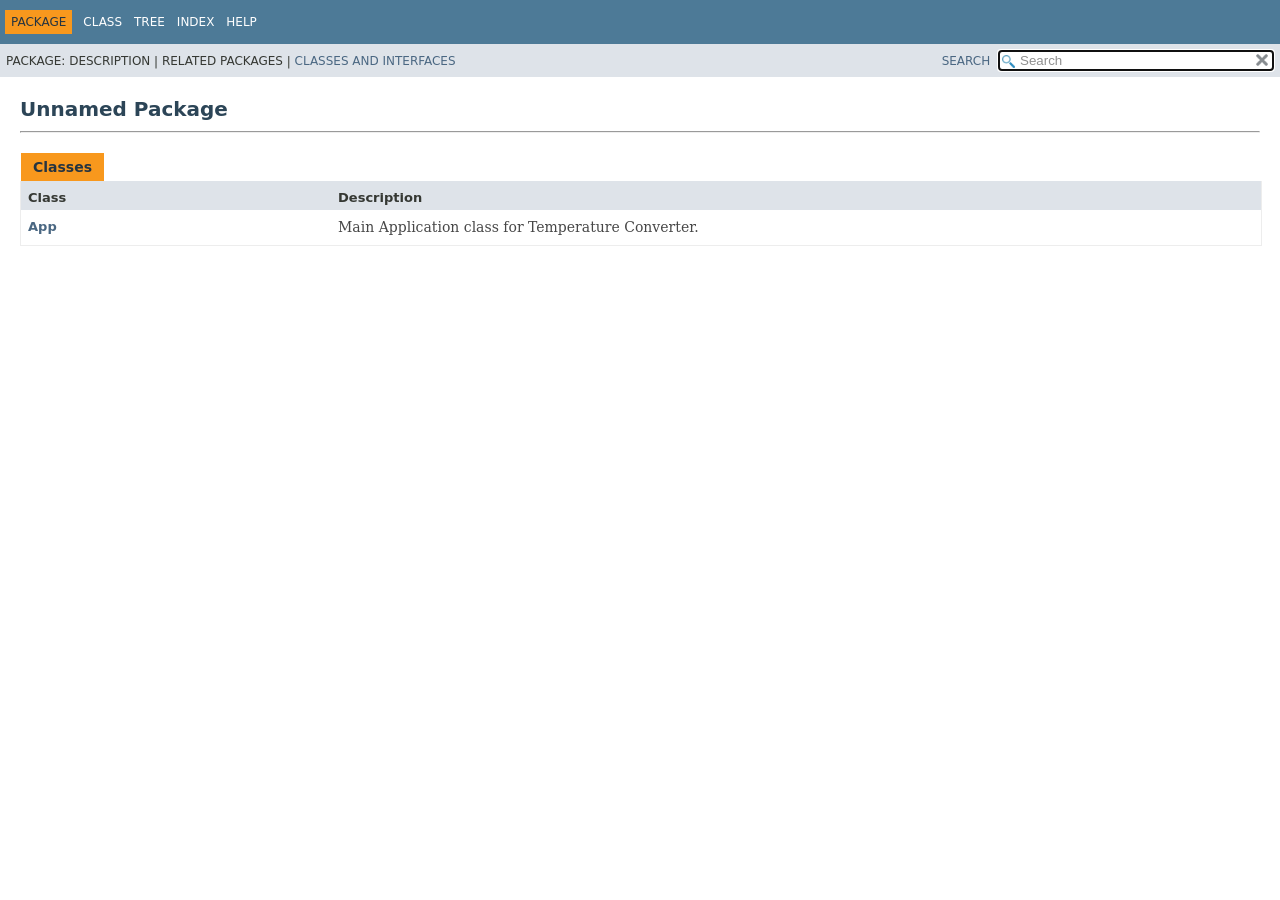
==== docs/index.html @ 9af54905 "Final submission - Temperature Converter Group 3" ====
<!DOCTYPE HTML>
<html lang="en">
<head>
<!-- Generated by javadoc (21) on Tue May 26 23:42:37 WAT 2026 -->
<title>Temperature Converter - Group 3</title>
<meta name="viewport" content="width=device-width, initial-scale=1">
<meta http-equiv="Content-Type" content="text/html; charset=utf-8">
<meta name="dc.created" content="2026-05-26">
<meta name="description" content="index redirect">
<meta name="generator" content="javadoc/IndexRedirectWriter">
<link rel="canonical" href="package-summary.html">
<link rel="stylesheet" type="text/css" href="stylesheet.css" title="Style">
<script type="text/javascript">window.location.replace('package-summary.html')</script>
<noscript>
<meta http-equiv="Refresh" content="0;package-summary.html">
</noscript>
</head>
<body class="index-redirect-page">
<main role="main">
<noscript>
<p>JavaScript is disabled on your browser.</p>
</noscript>
<p><a href="package-summary.html">package-summary.html</a></p>
</main>
</body>
</html>
---- docs/stylesheet.css ----
/*
 * Javadoc style sheet
 */

@import url('resources/fonts/dejavu.css');

/*
 * These CSS custom properties (variables) define the core color and font
 * properties used in this stylesheet.
 */
:root {
    /* body, block and code fonts */
    --body-font-family: 'DejaVu Sans', Arial, Helvetica, sans-serif;
    --block-font-family: 'DejaVu Serif', Georgia, "Times New Roman", Times, serif;
    --code-font-family: 'DejaVu Sans Mono', monospace;
    /* Base font sizes for body and code elements */
    --body-font-size: 14px;
    --code-font-size: 14px;
    /* Text colors for body and block elements */
    --body-text-color: #353833;
    --block-text-color: #474747;
    /* Background colors for various structural elements */
    --body-background-color: #ffffff;
    --section-background-color: #f8f8f8;
    --detail-background-color: #ffffff;
    /* Colors for navigation bar and table captions */
    --navbar-background-color: #4D7A97;
    --navbar-text-color: #ffffff;
    /* Background color for subnavigation and various headers */
    --subnav-background-color: #dee3e9;
    /* Background and text colors for selected tabs and navigation items */
    --selected-background-color: #f8981d;
    --selected-text-color: #253441;
    --selected-link-color: #1f389c;
    /* Background colors for generated tables */
    --even-row-color: #ffffff;
    --odd-row-color: #eeeeef;
    /* Text color for page title */
    --title-color: #2c4557;
    /* Text colors for links */
    --link-color: #4A6782;
    --link-color-active: #bb7a2a;
    /* Snippet colors */
    --snippet-background-color: #ebecee;
    --snippet-text-color: var(--block-text-color);
    --snippet-highlight-color: #f7c590;
    /* Border colors for structural elements and user defined tables */
    --border-color: #ededed;
    --table-border-color: #000000;
    /* Search input colors */
    --search-input-background-color: #ffffff;
    --search-input-text-color: #000000;
    --search-input-placeholder-color: #909090;
    /* Highlight color for active search tag target */
    --search-tag-highlight-color: #ffff00;
    /* Adjustments for icon and active background colors of copy-to-clipboard buttons */
    --copy-icon-brightness: 100%;
    --copy-button-background-color-active: rgba(168, 168, 176, 0.3);
    /* Colors for invalid tag notifications */
    --invalid-tag-background-color: #ffe6e6;
    --invalid-tag-text-color: #000000;
}
/*
 * Styles for individual HTML elements.
 *
 * These are styles that are specific to individual HTML elements. Changing them affects the style of a particular
 * HTML element throughout the page.
 */
body {
    background-color:var(--body-background-color);
    color:var(--body-text-color);
    font-family:var(--body-font-family);
    font-size:var(--body-font-size);
    margin:0;
    padding:0;
    height:100%;
    width:100%;
}
iframe {
    margin:0;
    padding:0;
    height:100%;
    width:100%;
    overflow-y:scroll;
    border:none;
}
a:link, a:visited {
    text-decoration:none;
    color:var(--link-color);
}
a[href]:hover, a[href]:focus {
    text-decoration:none;
    color:var(--link-color-active);
}
pre {
    font-family:var(--code-font-family);
    font-size:1em;
}
h1 {
    font-size:1.428em;
}
h2 {
    font-size:1.285em;
}
h3 {
    font-size:1.14em;
}
h4 {
    font-size:1.072em;
}
h5 {
    font-size:1.001em;
}
h6 {
    font-size:0.93em;
}
/* Disable font boosting for selected elements */
h1, h2, h3, h4, h5, h6, div.member-signature {
    max-height: 1000em;
}
ul {
    list-style-type:disc;
}
code, tt {
    font-family:var(--code-font-family);
}
:not(h1, h2, h3, h4, h5, h6) > code,
:not(h1, h2, h3, h4, h5, h6) > tt {
    font-size:var(--code-font-size);
    padding-top:4px;
    margin-top:8px;
    line-height:1.4em;
}
dt code {
    font-family:var(--code-font-family);
    font-size:1em;
    padding-top:4px;
}
.summary-table dt code {
    font-family:var(--code-font-family);
    font-size:1em;
    vertical-align:top;
    padding-top:4px;
}
sup {
    font-size:8px;
}
button {
    font-family: var(--body-font-family);
    font-size: 1em;
}
/*
 * Styles for HTML generated by javadoc.
 *
 * These are style classes that are used by the standard doclet to generate HTML documentation.
 */

/*
 * Styles for document title and copyright.
 */
.about-language {
    float:right;
    padding:0 21px 8px 8px;
    font-size:0.915em;
    margin-top:-9px;
    height:2.9em;
}
.legal-copy {
    margin-left:.5em;
}
/*
 * Styles for navigation bar.
 */
@media screen {
    div.flex-box {
        position:fixed;
        display:flex;
        flex-direction:column;
        height: 100%;
        width: 100%;
    }
    header.flex-header {
        flex: 0 0 auto;
    }
    div.flex-content {
        flex: 1 1 auto;
        overflow-y: auto;
    }
}
.top-nav {
    background-color:var(--navbar-background-color);
    color:var(--navbar-text-color);
    float:left;
    width:100%;
    clear:right;
    min-height:2.8em;
    padding:10px 0 0 0;
    overflow:hidden;
    font-size:0.857em;
}
button#navbar-toggle-button {
    display:none;
}
ul.sub-nav-list-small {
    display: none;
}
.sub-nav {
    background-color:var(--subnav-background-color);
    float:left;
    width:100%;
    overflow:hidden;
    font-size:0.857em;
}
.sub-nav div {
    clear:left;
    float:left;
    padding:6px;
    text-transform:uppercase;
}
.sub-nav .sub-nav-list {
    padding-top:4px;
}
ul.nav-list {
    display:block;
    margin:0 25px 0 0;
    padding:0;
}
ul.sub-nav-list {
    float:left;
    margin:0 25px 0 0;
    padding:0;
}
ul.nav-list li {
    list-style:none;
    float:left;
    padding: 5px 6px;
    text-transform:uppercase;
}
.sub-nav .nav-list-search {
    float:right;
    margin:0;
    padding:6px;
    clear:none;
    text-align:right;
    position:relative;
}
ul.sub-nav-list li {
    list-style:none;
    float:left;
}
.top-nav a:link, .top-nav a:active, .top-nav a:visited {
    color:var(--navbar-text-color);
    text-decoration:none;
    text-transform:uppercase;
}
.top-nav a:hover {
    color:var(--link-color-active);
}
.nav-bar-cell1-rev {
    background-color:var(--selected-background-color);
    color:var(--selected-text-color);
    margin: auto 5px;
}
.skip-nav {
    position:absolute;
    top:auto;
    left:-9999px;
    overflow:hidden;
}
/*
 * Hide navigation links and search box in print layout
 */
@media print {
    ul.nav-list, div.sub-nav  {
        display:none;
    }
}
/*
 * Styles for page header.
 */
.title {
    color:var(--title-color);
    margin:10px 0;
}
.sub-title {
    margin:5px 0 0 0;
}
ul.contents-list {
    margin: 0 0 15px 0;
    padding: 0;
    list-style: none;
}
ul.contents-list li {
    font-size:0.93em;
}
/*
 * Styles for headings.
 */
body.class-declaration-page .summary h2,
body.class-declaration-page .details h2,
body.class-use-page h2,
body.module-declaration-page .block-list h2 {
    font-style: italic;
    padding:0;
    margin:15px 0;
}
body.class-declaration-page .summary h3,
body.class-declaration-page .details h3,
body.class-declaration-page .summary .inherited-list h2 {
    background-color:var(--subnav-background-color);
    border:1px solid var(--border-color);
    margin:0 0 6px -8px;
    padding:7px 5px;
}
/*
 * Styles for page layout containers.
 */
main {
    clear:both;
    padding:10px 20px;
    position:relative;
}
dl.notes > dt {
    font-family: var(--body-font-family);
    font-size:0.856em;
    font-weight:bold;
    margin:10px 0 0 0;
    color:var(--body-text-color);
}
dl.notes > dd {
    margin:5px 10px 10px 0;
    font-size:1em;
    font-family:var(--block-font-family)
}
dl.name-value > dt {
    margin-left:1px;
    font-size:1.1em;
    display:inline;
    font-weight:bold;
}
dl.name-value > dd {
    margin:0 0 0 1px;
    font-size:1.1em;
    display:inline;
}
/*
 * Styles for lists.
 */
li.circle {
    list-style:circle;
}
ul.horizontal li {
    display:inline;
    font-size:0.9em;
}
div.inheritance {
    margin:0;
    padding:0;
}
div.inheritance div.inheritance {
    margin-left:2em;
}
ul.block-list,
ul.details-list,
ul.member-list,
ul.summary-list {
    margin:10px 0 10px 0;
    padding:0;
}
ul.block-list > li,
ul.details-list > li,
ul.member-list > li,
ul.summary-list > li {
    list-style:none;
    margin-bottom:15px;
    line-height:1.4;
}
ul.ref-list {
  padding:0;
  margin:0;
}
ul.ref-list > li {
    list-style:none;
}
.summary-table dl, .summary-table dl dt, .summary-table dl dd {
    margin-top:0;
    margin-bottom:1px;
}
ul.tag-list, ul.tag-list-long {
    padding-left: 0;
    list-style: none;
}
ul.tag-list li {
    display: inline;
}
ul.tag-list li:not(:last-child):after,
ul.tag-list-long li:not(:last-child):after
{
    content: ", ";
    white-space: pre-wrap;
}
ul.preview-feature-list {
    list-style: none;
    margin:0;
    padding:0.1em;
    line-height: 1.6em;
}
/*
 * Styles for tables.
 */
.summary-table, .details-table {
    width:100%;
    border-spacing:0;
    border:1px solid var(--border-color);
    border-top:0;
    padding:0;
}
.caption {
    position:relative;
    text-align:left;
    background-repeat:no-repeat;
    color:var(--selected-text-color);
    clear:none;
    overflow:hidden;
    padding: 10px 0 0 1px;
    margin:0;
}
.caption a:link, .caption a:visited {
    color:var(--selected-link-color);
}
.caption a:hover,
.caption a:active {
    color:var(--navbar-text-color);
}
.caption span {
    font-weight:bold;
    white-space:nowrap;
    padding:5px 12px 7px 12px;
    display:inline-block;
    float:left;
    background-color:var(--selected-background-color);
    border: none;
    height:16px;
}
div.table-tabs {
    padding:10px 0 0 1px;
    margin:10px 0 0 0;
}
div.table-tabs > button {
    border: none;
    cursor: pointer;
    padding: 5px 12px 7px 12px;
    font-weight: bold;
    margin-right: 8px;
}
div.table-tabs > .active-table-tab {
    background: var(--selected-background-color);
    color: var(--selected-text-color);
}
div.table-tabs > button.table-tab {
    background: var(--navbar-background-color);
    color: var(--navbar-text-color);
}
.two-column-search-results {
    display: grid;
    grid-template-columns: minmax(400px, max-content) minmax(400px, auto);
}
div.checkboxes {
    line-height: 2em;
}
div.checkboxes > span {
    margin-left: 10px;
}
div.checkboxes > label {
    margin-left: 8px;
    white-space: nowrap;
}
div.checkboxes > label > input {
    margin: 0 2px;
}
.two-column-summary {
    display: grid;
    grid-template-columns: minmax(25%, max-content) minmax(25%, auto);
}
.three-column-summary {
    display: grid;
    grid-template-columns: minmax(15%, max-content) minmax(20%, max-content) minmax(20%, auto);
}
.three-column-release-summary {
    display: grid;
    grid-template-columns: minmax(40%, max-content) minmax(10%, max-content) minmax(40%, auto);
}
.four-column-summary {
    display: grid;
    grid-template-columns: minmax(10%, max-content) minmax(15%, max-content) minmax(15%, max-content) minmax(15%, auto);
}
@media screen and (max-width: 1000px) {
    .four-column-summary {
        display: grid;
        grid-template-columns: minmax(15%, max-content) minmax(15%, auto);
    }
}
@media screen and (max-width: 800px) {
    .two-column-search-results {
        display: grid;
        grid-template-columns: minmax(40%, max-content) minmax(40%, auto);
    }
    .three-column-summary {
        display: grid;
        grid-template-columns: minmax(10%, max-content) minmax(25%, auto);
    }
    .three-column-release-summary {
        display: grid;
        grid-template-columns: minmax(70%, max-content) minmax(30%, max-content)
    }
    .three-column-summary .col-last,
    .three-column-release-summary .col-last{
        grid-column-end: span 2;
    }
}
@media screen and (max-width: 600px) {
    .two-column-summary {
        display: grid;
        grid-template-columns: 1fr;
    }
}
.summary-table > div, .details-table > div {
    text-align:left;
    padding: 8px 3px 3px 7px;
    overflow-x: auto;
    scrollbar-width: thin;
}
.col-first, .col-second, .col-last, .col-constructor-name, .col-summary-item-name {
    vertical-align:top;
    padding-right:0;
    padding-top:8px;
    padding-bottom:3px;
}
.table-header {
    background:var(--subnav-background-color);
    font-weight: bold;
}
/* Sortable table columns */
.table-header[onclick] {
    cursor: pointer;
}
.table-header[onclick]::after {
    content:"";
    display:inline-block;
    background-image:url('data:image/svg+xml; utf8, \
    <svg xmlns="http://www.w3.org/2000/svg" width="125" height="170"> \
    <path d="M10.101 57.059L63.019 4.142l52.917 52.917M10.101 86.392l52.917 52.917 52.917-52.917" style="opacity:.35;"/></svg>');
    background-size:100% 100%;
    width:9px;
    height:14px;
    margin-left:4px;
    margin-bottom:-3px;
}
.table-header[onclick].sort-asc::after {
    background-image:url('data:image/svg+xml; utf8, \
    <svg xmlns="http://www.w3.org/2000/svg" width="125" height="170"> \
    <path d="M10.101 57.059L63.019 4.142l52.917 52.917" style="opacity:.75;"/> \
    <path d="M10.101 86.392l52.917 52.917 52.917-52.917" style="opacity:.35;"/></svg>');

}
.table-header[onclick].sort-desc::after {
    background-image:url('data:image/svg+xml; utf8, \
    <svg xmlns="http://www.w3.org/2000/svg" width="125" height="170"> \
    <path d="M10.101 57.059L63.019 4.142l52.917 52.917" style="opacity:.35;"/> \
    <path d="M10.101 86.392l52.917 52.917 52.917-52.917" style="opacity:.75;"/></svg>');
}
.col-first, .col-first {
    font-size:0.93em;
}
.col-second, .col-second, .col-last, .col-constructor-name, .col-summary-item-name, .col-last {
    font-size:0.93em;
}
.col-first, .col-second, .col-constructor-name {
    vertical-align:top;
    overflow: auto;
}
.col-last {
    white-space:normal;
}
.col-first a:link, .col-first a:visited,
.col-second a:link, .col-second a:visited,
.col-first a:link, .col-first a:visited,
.col-second a:link, .col-second a:visited,
.col-constructor-name a:link, .col-constructor-name a:visited,
.col-summary-item-name a:link, .col-summary-item-name a:visited {
    font-weight:bold;
}
.even-row-color, .even-row-color .table-header {
    background-color:var(--even-row-color);
}
.odd-row-color, .odd-row-color .table-header {
    background-color:var(--odd-row-color);
}
/*
 * Styles for contents.
 */
div.block {
    font-size:var(--body-font-size);
    font-family:var(--block-font-family);
}
.col-last div {
    padding-top:0;
}
.col-last a {
    padding-bottom:3px;
}
.module-signature,
.package-signature,
.type-signature,
.member-signature {
    font-family:var(--code-font-family);
    font-size:1em;
    margin:14px 0;
    white-space: pre-wrap;
}
.module-signature,
.package-signature,
.type-signature {
    margin-top: 0;
}
.member-signature .type-parameters-long,
.member-signature .parameters,
.member-signature .exceptions {
    display: inline-block;
    vertical-align: top;
    white-space: pre;
}
.member-signature .type-parameters {
    white-space: normal;
}
/*
 * Styles for formatting effect.
 */
.source-line-no {
    /* Color of line numbers in source pages can be set via custom property below */
    color:var(--source-linenumber-color, green);
    padding:0 30px 0 0;
}
.block {
    display:block;
    margin:0 10px 5px 0;
    color:var(--block-text-color);
}
.deprecated-label, .description-from-type-label, .implementation-label, .member-name-link,
.module-label-in-package, .module-label-in-type, .package-label-in-type,
.package-hierarchy-label, .type-name-label, .type-name-link, .search-tag-link, .preview-label {
    font-weight:bold;
}
.deprecation-comment, .help-footnote, .preview-comment {
    font-style:italic;
}
.deprecation-block {
    font-size:1em;
    font-family:var(--block-font-family);
    border-style:solid;
    border-width:thin;
    border-radius:10px;
    padding:10px;
    margin-bottom:10px;
    margin-right:10px;
    display:inline-block;
}
.preview-block {
    font-size:1em;
    font-family:var(--block-font-family);
    border-style:solid;
    border-width:thin;
    border-radius:10px;
    padding:10px;
    margin-bottom:10px;
    margin-right:10px;
    display:inline-block;
}
div.block div.deprecation-comment {
    font-style:normal;
}
details.invalid-tag, span.invalid-tag {
    font-size:1em;
    font-family:var(--block-font-family);
    color: var(--invalid-tag-text-color);
    background: var(--invalid-tag-background-color);
    border: thin solid var(--table-border-color);
    border-radius:2px;
    padding: 2px 4px;
    display:inline-block;
}
details summary {
    cursor: pointer;
}
/*
 * Styles specific to HTML5 elements.
 */
main, nav, header, footer, section {
    display:block;
}
/*
 * Styles for javadoc search.
 */
.ui-state-active {
    /* Overrides the color of selection used in jQuery UI */
    background: var(--selected-background-color);
    border: 1px solid var(--selected-background-color);
    color: var(--selected-text-color);
}
.ui-autocomplete-category {
    font-weight:bold;
    font-size:15px;
    padding:7px 0 7px 3px;
    background-color:var(--navbar-background-color);
    color:var(--navbar-text-color);
}
.ui-autocomplete {
    max-height:85%;
    max-width:65%;
    overflow-y:auto;
    overflow-x:auto;
    scrollbar-width: thin;
    white-space:nowrap;
    box-shadow: 0 3px 6px rgba(0,0,0,0.16), 0 3px 6px rgba(0,0,0,0.23);
}
ul.ui-autocomplete {
    position:fixed;
    z-index:1;
    background-color: var(--body-background-color);
}
ul.ui-autocomplete li {
    float:left;
    clear:both;
    min-width:100%;
}
ul.ui-autocomplete li.ui-static-link {
    position:sticky;
    bottom:0;
    left:0;
    background: var(--subnav-background-color);
    padding: 5px 0;
    font-family: var(--body-font-family);
    font-size: 0.93em;
    font-weight: bolder;
    z-index: 2;
}
li.ui-static-link a, li.ui-static-link a:visited {
    text-decoration:none;
    color:var(--link-color);
    float:right;
    margin-right:20px;
}
.ui-autocomplete .result-item {
    font-size: inherit;
}
.ui-autocomplete .result-highlight {
    font-weight:bold;
}
#search-input, #page-search-input {
    background-image:url('resources/glass.png');
    background-size:13px;
    background-repeat:no-repeat;
    background-position:2px 3px;
    background-color: var(--search-input-background-color);
    color: var(--search-input-text-color);
    border-color: var(--border-color);
    padding-left:20px;
    width: 250px;
    margin: 0;
}
#search-input {
    margin-left: 4px;
}
#reset-button {
    background-color: transparent;
    background-image:url('resources/x.png');
    background-repeat:no-repeat;
    background-size:contain;
    border:0;
    border-radius:0;
    width:12px;
    height:12px;
    position:absolute;
    right:12px;
    top:10px;
    font-size:0;
}
::placeholder {
    color:var(--search-input-placeholder-color);
    opacity: 1;
}
.search-tag-desc-result {
    font-style:italic;
    font-size:11px;
}
.search-tag-holder-result {
    font-style:italic;
    font-size:12px;
}
.search-tag-result:target {
    background-color:var(--search-tag-highlight-color);
}
details.page-search-details {
    display: inline-block;
}
div#result-container {
    font-size: 1em;
}
div#result-container a.search-result-link {
    padding: 0;
    margin: 4px 0;
    width: 100%;
}
#result-container .result-highlight {
    font-weight:bolder;
}
.page-search-info {
    background-color: var(--subnav-background-color);
    border-radius: 3px;
    border: 0 solid var(--border-color);
    padding: 0 8px;
    overflow: hidden;
    height: 0;
    transition: all 0.2s ease;
}
div.table-tabs > button.table-tab {
    background: var(--navbar-background-color);
    color: var(--navbar-text-color);
}
.page-search-header {
    padding: 5px 12px 7px 12px;
    font-weight: bold;
    margin-right: 3px;
    background-color:var(--navbar-background-color);
    color:var(--navbar-text-color);
    display: inline-block;
}
button.page-search-header {
    border: none;
    cursor: pointer;
}
span#page-search-link {
    text-decoration: underline;
}
.module-graph span, .sealed-graph span {
    display:none;
    position:absolute;
}
.module-graph:hover span, .sealed-graph:hover span {
    display:block;
    margin: -100px 0 0 100px;
    z-index: 1;
}
.inherited-list {
    margin: 10px 0 10px 0;
}
section.class-description {
    line-height: 1.4;
}
.summary section[class$="-summary"], .details section[class$="-details"],
.class-uses .detail, .serialized-class-details {
    padding: 0 20px 5px 10px;
    border: 1px solid var(--border-color);
    background-color: var(--section-background-color);
}
.inherited-list, section[class$="-details"] .detail {
    padding:0 0 5px 8px;
    background-color:var(--detail-background-color);
    border:none;
}
.vertical-separator {
    padding: 0 5px;
}
ul.help-section-list {
    margin: 0;
}
ul.help-subtoc > li {
  display: inline-block;
  padding-right: 5px;
  font-size: smaller;
}
ul.help-subtoc > li::before {
  content: "\2022" ;
  padding-right:2px;
}
.help-note {
    font-style: italic;
}
/*
 * Indicator icon for external links.
 */
main a[href*="://"]::after {
    content:"";
    display:inline-block;
    background-image:url('data:image/svg+xml; utf8, \
      <svg xmlns="http://www.w3.org/2000/svg" width="768" height="768">\
        <path d="M584 664H104V184h216V80H0v688h688V448H584zM384 0l132 \
        132-240 240 120 120 240-240 132 132V0z" fill="%234a6782"/>\
      </svg>');
    background-size:100% 100%;
    width:7px;
    height:7px;
    margin-left:2px;
    margin-bottom:4px;
}
main a[href*="://"]:hover::after,
main a[href*="://"]:focus::after {
    background-image:url('data:image/svg+xml; utf8, \
      <svg xmlns="http://www.w3.org/2000/svg" width="768" height="768">\
        <path d="M584 664H104V184h216V80H0v688h688V448H584zM384 0l132 \
        132-240 240 120 120 240-240 132 132V0z" fill="%23bb7a2a"/>\
      </svg>');
}
/*
 * Styles for header/section anchor links
 */
a.anchor-link {
    opacity: 0;
    transition: opacity 0.1s;
}
:hover > a.anchor-link {
    opacity: 80%;
}
a.anchor-link:hover,
a.anchor-link:focus-visible,
a.anchor-link.visible {
    opacity: 100%;
}
a.anchor-link > img {
    width: 0.9em;
    height: 0.9em;
}
/*
 * Styles for copy-to-clipboard buttons
 */
button.copy {
    opacity: 70%;
    border: none;
    border-radius: 3px;
    position: relative;
    background:none;
    transition: opacity 0.3s;
    cursor: pointer;
}
:hover > button.copy {
    opacity: 80%;
}
button.copy:hover,
button.copy:active,
button.copy:focus-visible,
button.copy.visible {
    opacity: 100%;
}
button.copy img {
    position: relative;
    background: none;
    filter: brightness(var(--copy-icon-brightness));
}
button.copy:active {
    background-color: var(--copy-button-background-color-active);
}
button.copy span {
    color: var(--body-text-color);
    position: relative;
    top: -0.1em;
    transition: all 0.1s;
    font-size: 0.76rem;
    line-height: 1.2em;
    opacity: 0;
}
button.copy:hover span,
button.copy:focus-visible span,
button.copy.visible span {
    opacity: 100%;
}
/* search page copy button */
button#page-search-copy {
    margin-left: 0.4em;
    padding:0.3em;
    top:0.13em;
}
button#page-search-copy img {
    width: 1.2em;
    height: 1.2em;
    padding: 0.01em 0;
    top: 0.15em;
}
button#page-search-copy span {
    color: var(--body-text-color);
    line-height: 1.2em;
    padding: 0.2em;
    top: -0.18em;
}
div.page-search-info:hover button#page-search-copy span {
    opacity: 100%;
}
/* snippet copy button */
button.snippet-copy {
    position: absolute;
    top: 6px;
    right: 6px;
    height: 1.7em;
    padding: 2px;
}
button.snippet-copy img {
    width: 18px;
    height: 18px;
    padding: 0.05em 0;
}
button.snippet-copy span {
    line-height: 1.2em;
    padding: 0.2em;
    position: relative;
    top: -0.5em;
}
div.snippet-container:hover button.snippet-copy span {
    opacity: 100%;
}
/*
 * Styles for user-provided tables.
 *
 * borderless:
 *      No borders, vertical margins, styled caption.
 *      This style is provided for use with existing doc comments.
 *      In general, borderless tables should not be used for layout purposes.
 *
 * plain:
 *      Plain borders around table and cells, vertical margins, styled caption.
 *      Best for small tables or for complex tables for tables with cells that span
 *      rows and columns, when the "striped" style does not work well.
 *
 * striped:
 *      Borders around the table and vertical borders between cells, striped rows,
 *      vertical margins, styled caption.
 *      Best for tables that have a header row, and a body containing a series of simple rows.
 */

table.borderless,
table.plain,
table.striped {
    margin-top: 10px;
    margin-bottom: 10px;
}
table.borderless > caption,
table.plain > caption,
table.striped > caption {
    font-weight: bold;
    font-size: smaller;
}
table.borderless th, table.borderless td,
table.plain th, table.plain td,
table.striped th, table.striped td {
    padding: 2px 5px;
}
table.borderless,
table.borderless > thead > tr > th, table.borderless > tbody > tr > th, table.borderless > tr > th,
table.borderless > thead > tr > td, table.borderless > tbody > tr > td, table.borderless > tr > td {
    border: none;
}
table.borderless > thead > tr, table.borderless > tbody > tr, table.borderless > tr {
    background-color: transparent;
}
table.plain {
    border-collapse: collapse;
    border: 1px solid var(--table-border-color);
}
table.plain > thead > tr, table.plain > tbody tr, table.plain > tr {
    background-color: transparent;
}
table.plain > thead > tr > th, table.plain > tbody > tr > th, table.plain > tr > th,
table.plain > thead > tr > td, table.plain > tbody > tr > td, table.plain > tr > td {
    border: 1px solid var(--table-border-color);
}
table.striped {
    border-collapse: collapse;
    border: 1px solid var(--table-border-color);
}
table.striped > thead {
    background-color: var(--subnav-background-color);
}
table.striped > thead > tr > th, table.striped > thead > tr > td {
    border: 1px solid var(--table-border-color);
}
table.striped > tbody > tr:nth-child(even) {
    background-color: var(--odd-row-color)
}
table.striped > tbody > tr:nth-child(odd) {
    background-color: var(--even-row-color)
}
table.striped > tbody > tr > th, table.striped > tbody > tr > td {
    border-left: 1px solid var(--table-border-color);
    border-right: 1px solid var(--table-border-color);
}
table.striped > tbody > tr > th {
    font-weight: normal;
}
/**
 * Tweak style for small screens.
 */
@media screen and (max-width: 920px) {
    header.flex-header {
        max-height: 100vh;
        overflow-y: auto;
    }
    div#navbar-top {
        height: 2.8em;
        transition: height 0.35s ease;
    }
    ul.nav-list {
        display: block;
        width: 40%;
        float:left;
        clear: left;
        margin: 10px 0 0 0;
        padding: 0;
    }
    ul.nav-list li {
        float: none;
        padding: 6px;
        margin-left: 10px;
        margin-top: 2px;
    }
    ul.sub-nav-list-small {
        display:block;
        height: 100%;
        width: 50%;
        float: right;
        clear: right;
        background-color: var(--subnav-background-color);
        color: var(--body-text-color);
        margin: 6px 0 0 0;
        padding: 0;
    }
    ul.sub-nav-list-small ul {
        padding-left: 20px;
    }
    ul.sub-nav-list-small a:link, ul.sub-nav-list-small a:visited {
        color:var(--link-color);
    }
    ul.sub-nav-list-small a:hover {
        color:var(--link-color-active);
    }
    ul.sub-nav-list-small li {
        list-style:none;
        float:none;
        padding: 6px;
        margin-top: 1px;
        text-transform:uppercase;
    }
    ul.sub-nav-list-small > li {
        margin-left: 10px;
    }
    ul.sub-nav-list-small li p {
        margin: 5px 0;
    }
    div#navbar-sub-list {
        display: none;
    }
    .top-nav a:link, .top-nav a:active, .top-nav a:visited {
        display: block;
    }
    button#navbar-toggle-button {
        width: 3.4em;
        height: 2.8em;
        background-color: transparent;
        display: block;
        float: left;
        border: 0;
        margin: 0 10px;
        cursor: pointer;
        font-size: 10px;
    }
    button#navbar-toggle-button .nav-bar-toggle-icon {
        display: block;
        width: 24px;
        height: 3px;
        margin: 1px 0 4px 0;
        border-radius: 2px;
        transition: all 0.1s;
        background-color: var(--navbar-text-color);
    }
    button#navbar-toggle-button.expanded span.nav-bar-toggle-icon:nth-child(1) {
        transform: rotate(45deg);
        transform-origin: 10% 10%;
        width: 26px;
    }
    button#navbar-toggle-button.expanded span.nav-bar-toggle-icon:nth-child(2) {
        opacity: 0;
    }
    button#navbar-toggle-button.expanded span.nav-bar-toggle-icon:nth-child(3) {
        transform: rotate(-45deg);
        transform-origin: 10% 90%;
        width: 26px;
    }
}
@media screen and (max-width: 800px) {
    .about-language {
        padding-right: 16px;
    }
    ul.nav-list li {
        margin-left: 5px;
    }
    ul.sub-nav-list-small > li {
        margin-left: 5px;
    }
    main {
        padding: 10px;
    }
    .summary section[class$="-summary"], .details section[class$="-details"],
    .class-uses .detail, .serialized-class-details {
        padding: 0 8px 5px 8px;
    }
    body {
        -webkit-text-size-adjust: none;
    }
}
@media screen and (max-width: 400px) {
    .about-language {
        font-size: 10px;
        padding-right: 12px;
    }
}
@media screen and (max-width: 400px) {
    .nav-list-search {
        width: 94%;
    }
    #search-input, #page-search-input {
        width: 70%;
    }
}
@media screen and (max-width: 320px) {
    .nav-list-search > label {
        display: none;
    }
    .nav-list-search {
        width: 90%;
    }
    #search-input, #page-search-input {
        width: 80%;
    }
}

pre.snippet {
    background-color: var(--snippet-background-color);
    color: var(--snippet-text-color);
    padding: 10px;
    margin: 12px 0;
    overflow: auto;
    white-space: pre;
}
div.snippet-container {
    position: relative;
}
@media screen and (max-width: 800px) {
    pre.snippet {
        padding-top: 26px;
    }
    button.snippet-copy {
        top: 4px;
        right: 4px;
    }
}
pre.snippet .italic {
    font-style: italic;
}
pre.snippet .bold {
    font-weight: bold;
}
pre.snippet .highlighted {
    background-color: var(--snippet-highlight-color);
    border-radius: 10%;
}
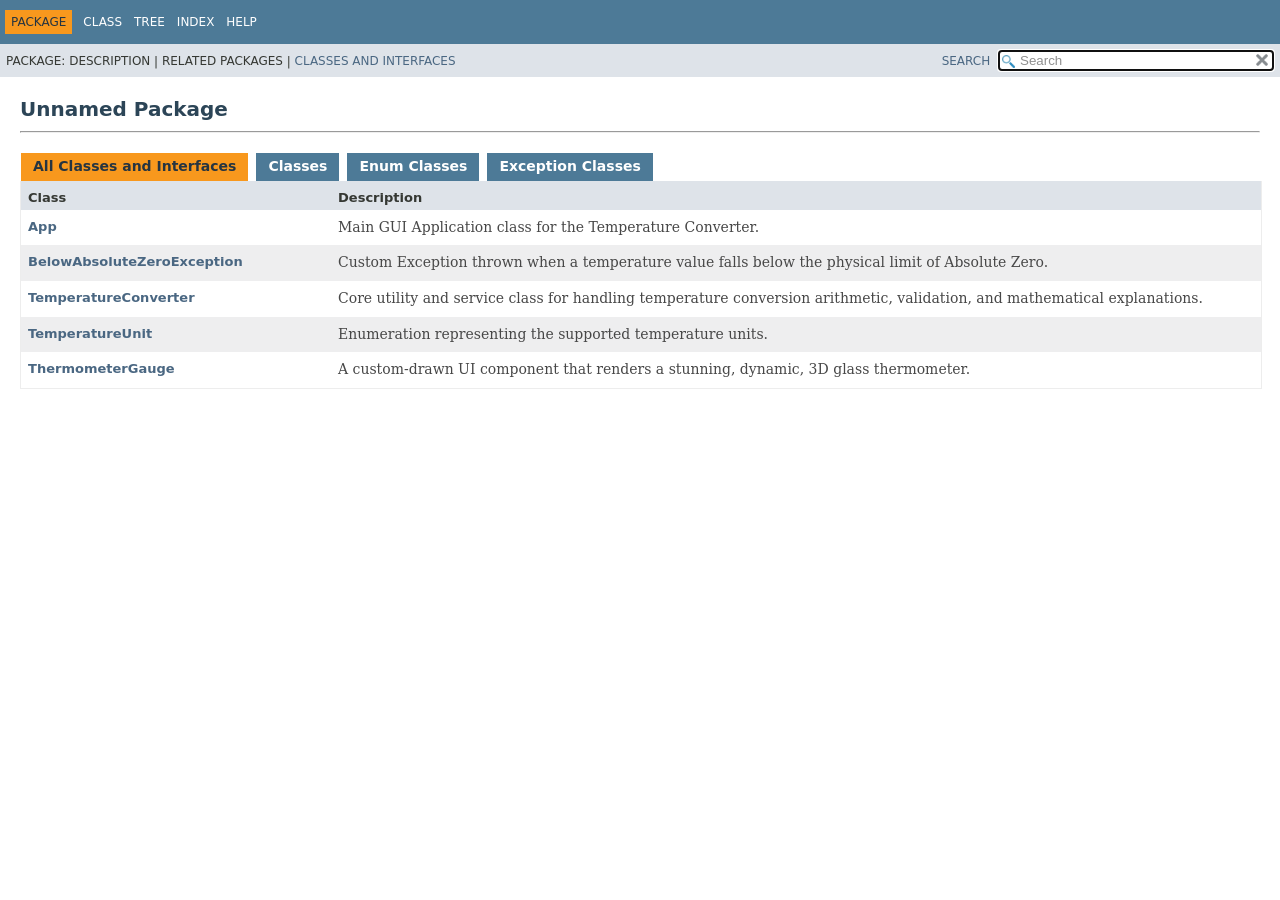
==== commit c4dbc5cc: "Refactor Temperature Converter to highly modular design, dynamic visual thermometer canvas, custom p" ====
--- a/docs/index.html
+++ b/docs/index.html
@@ -1,11 +1,11 @@
 <!DOCTYPE HTML>
 <html lang="en">
 <head>
-<!-- Generated by javadoc (21) on Tue May 26 23:42:37 WAT 2026 -->
-<title>Temperature Converter - Group 3</title>
+<!-- Generated by javadoc (21) on Thu May 28 12:18:16 WAT 2026 -->
+<title>Generated Documentation (Untitled)</title>
 <meta name="viewport" content="width=device-width, initial-scale=1">
 <meta http-equiv="Content-Type" content="text/html; charset=utf-8">
-<meta name="dc.created" content="2026-05-26">
+<meta name="dc.created" content="2026-05-28">
 <meta name="description" content="index redirect">
 <meta name="generator" content="javadoc/IndexRedirectWriter">
 <link rel="canonical" href="package-summary.html">
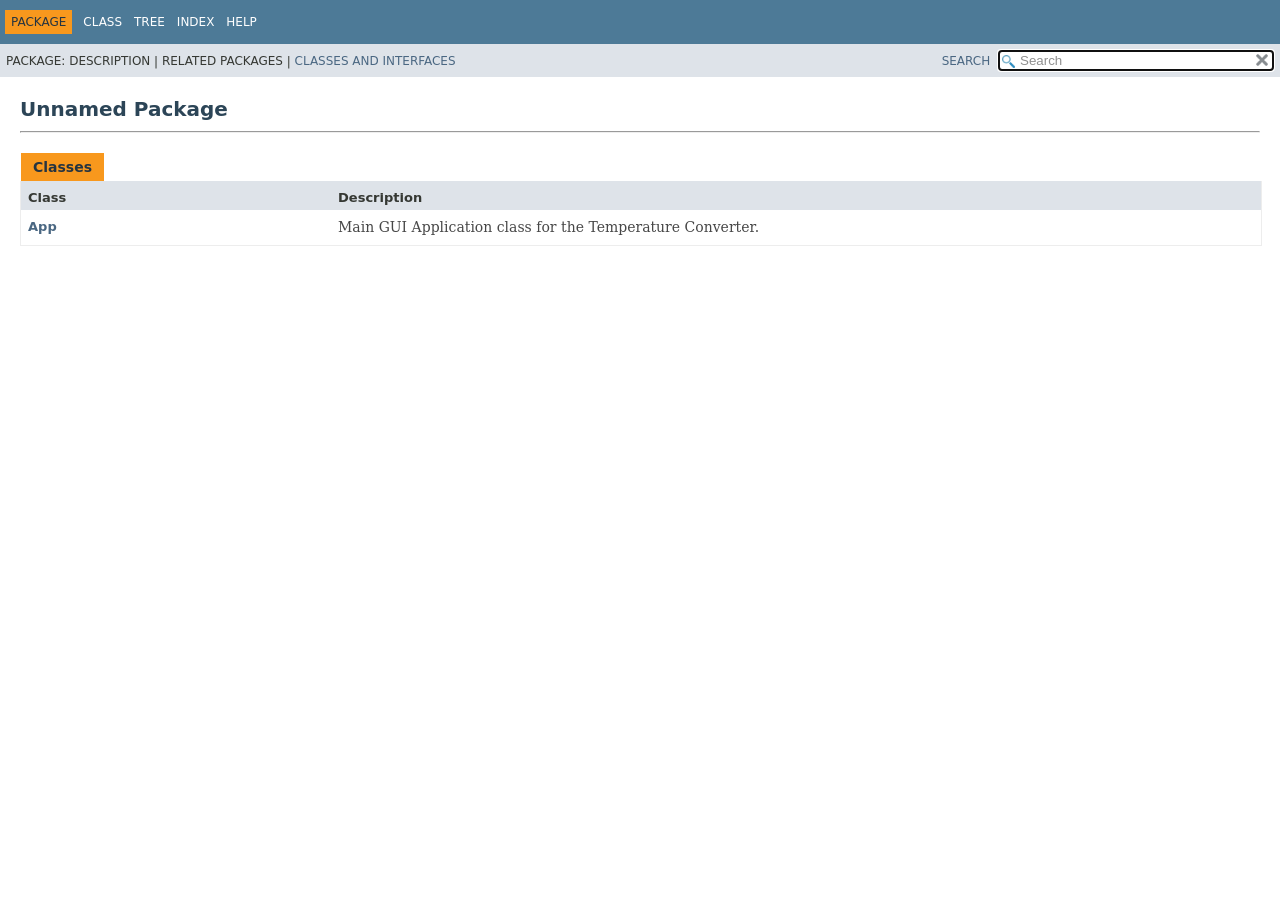
==== commit 49f4a427: "Consolidate Group 3 Temperature Converter into a single fully featured App.java file." ====
--- a/docs/index.html
+++ b/docs/index.html
@@ -1,7 +1,7 @@
 <!DOCTYPE HTML>
 <html lang="en">
 <head>
-<!-- Generated by javadoc (21) on Thu May 28 12:18:16 WAT 2026 -->
+<!-- Generated by javadoc (21) on Thu May 28 12:37:21 WAT 2026 -->
 <title>Generated Documentation (Untitled)</title>
 <meta name="viewport" content="width=device-width, initial-scale=1">
 <meta http-equiv="Content-Type" content="text/html; charset=utf-8">
